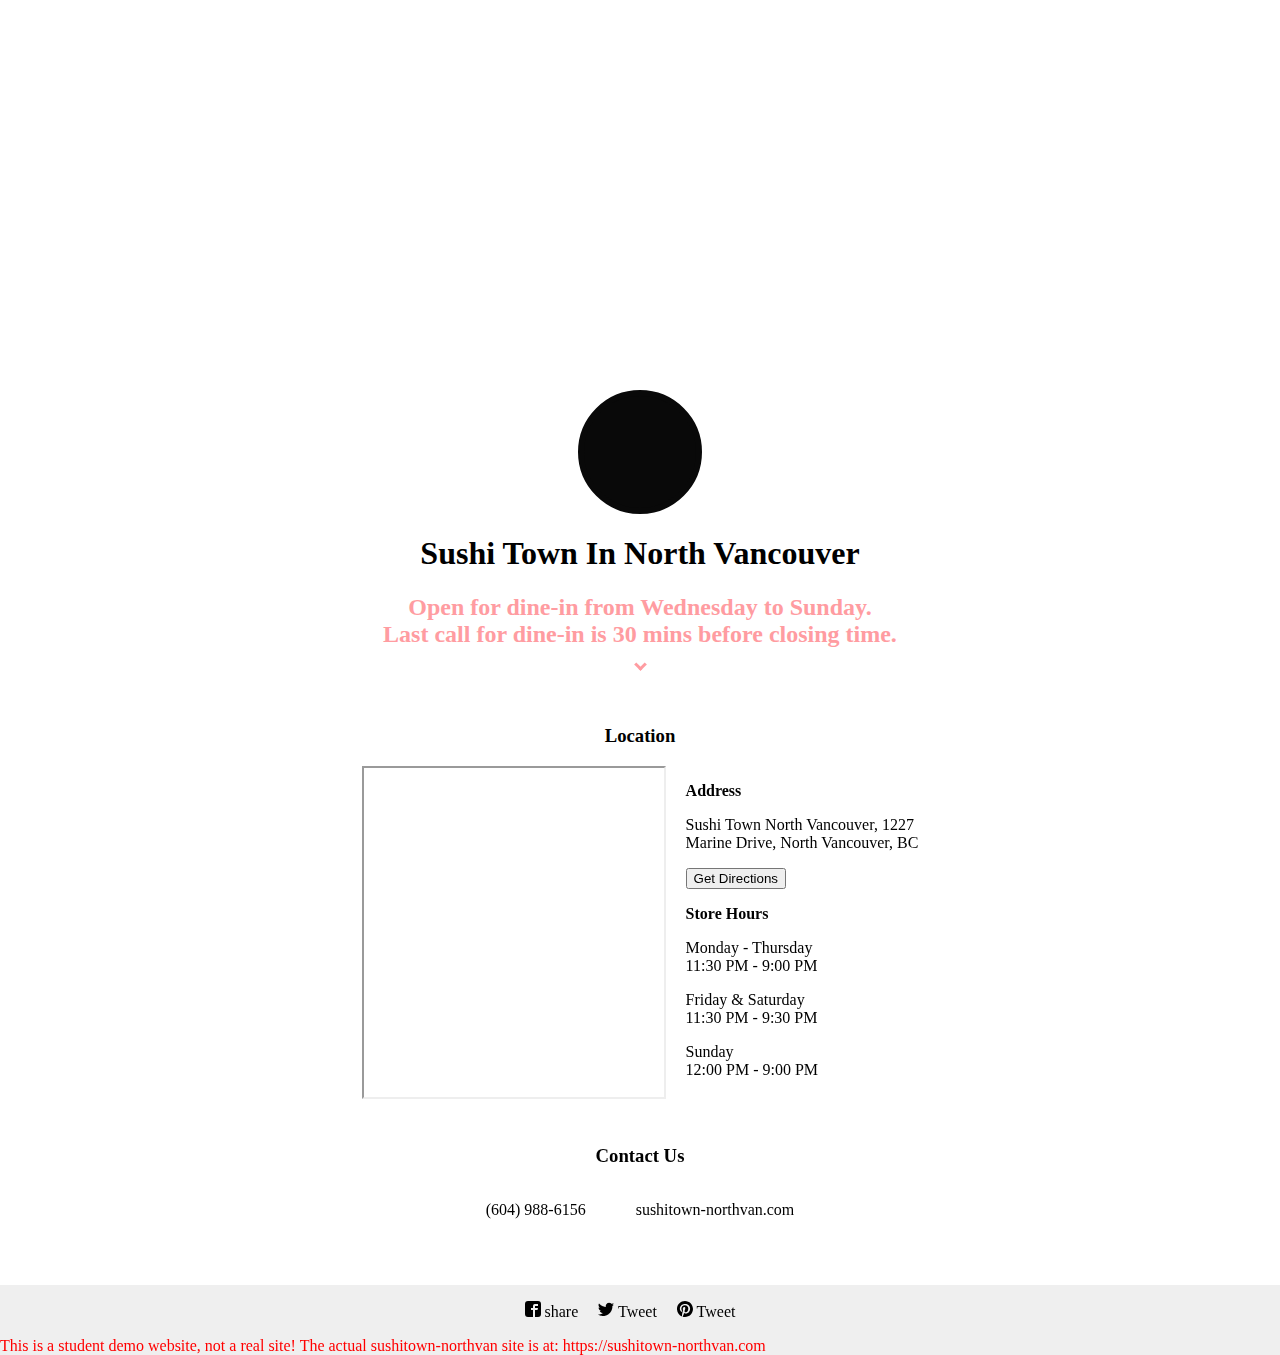
==== index.html @ e6814388 "first commit" ====
<!DOCTYPE html>
<html lang="en">
  <head>
    <meta charset="UTF-8" />
    <meta name="viewport" content="width=device-width, initial-scale=1.0" />
    <link rel="stylesheet" href="style.css" />
    <link rel="stylesheet" href="formatting.css" />

    <title>Document</title>
  </head>
  <body>
    <section class="banner">
      <div class="topnav">
        <div class="content">
          <a href="tel:6049886156">
            <span class="text">(604) 988-6156</span>
          </a>
        </div>

        <div class="content">
          <a href="#map" onclick="scrollToTile('.tile-location');return false">
            <span class="text">Get directions</span>
          </a>
        </div>

        <div class="content">
          <a
            href="#storehours"
            onclick="scrollToTile('.tile-location');return false"
          >
            <span class="text">Business hours</span>
          </a>
        </div>
      </div>

      <div class="cover"></div>
      <div class="header">
        <div class="logo"></div>
        <h1>Sushi Town In North Vancouver</h1>
        <h2>
          Open for dine-in from Wednesday to Sunday.<br />Last call for dine-in
          is 30 mins before closing time.<br /><i class="arrow down"></i>
        </h2>
      </div>
    </section>
    <section class="location">
      <h3 class="text_center">Location</h3>
      <div class="location_detail flex">
        <div class="left">
          <iframe
            id="google-map"
            class="google-map"
            data-base="https://www.google.com/maps/embed/v1/place?key=AIzaSyCNCmAGyN4bJYu5qeLgbASzZafm-M5TA_o&amp;language=en&amp;zoom=16&amp;q="
            data-address="Sushi%20Town%20North%20Vancouver%2C%201227%20Marine%20Drive%2C%20North%20Vancouver%2C%20BC"
            allowfullscreen=""
            title="Location on map"
            src="https://www.google.com/maps/embed/v1/place?key=AIzaSyCNCmAGyN4bJYu5qeLgbASzZafm-M5TA_o&amp;language=en&amp;zoom=16&amp;q=Sushi%20Town%20North%20Vancouver%2C%201227%20Marine%20Drive%2C%20North%20Vancouver%2C%20BC"
          ></iframe>
        </div>
        <div class="right">
          <div class="address">
            <p><b>Address</b></p>
            <p>
              Sushi Town North Vancouver, 1227<br />
              Marine Drive, North Vancouver, BC
            </p>
            <button>Get Directions</button>
          </div>
          <div class="hours">
            <p><b>Store Hours</b></p>
            <p>Monday - Thursday<br />11:30 PM - 9:00 PM</p>
            <p>Friday & Saturday<br />11:30 PM - 9:30 PM</p>
            <p>Sunday<br />12:00 PM - 9:00 PM</p>
          </div>
        </div>
      </div>
    </section>
    <section class="contact_us">
      <h3 class="text_center">Contact Us</h3>
      <div class="flex">
        <p style="margin-right: 50px">(604) 988-6156</p>
        <p>sushitown-northvan.com</p>
      </div>
    </section>

    <div class="footer">
      <div class="icons flex">
        <p class="social_icon">
          <span class="ec-likely__icon ec-likely__icon--facebook">
            <svg
              height="16"
              viewBox="0 0 16 16"
              width="16"
              xmlns="http://www.w3.org/2000/svg"
            >
              <path
                d="M13 0H3C1 0 0 1 0 3v10c0 2 1 3 3 3h5V9H6V7h2V5c0-2 2-2 2-2h3v2h-3v2h3l-.5 2H10v7h3c2 0 3-1 3-3V3c0-2-1-3-3-3z"
              ></path>
            </svg>
          </span>
          share
        </p>
        <p class="social_icon">
          <span class="ec-likely__icon ec-likely__icon--twitter">
            <svg
              height="16"
              viewBox="0 0 16 16"
              width="16"
              xmlns="http://www.w3.org/2000/svg"
            >
              <path
                d="M15.96 3.42c-.04.153-.144.31-.237.414l-.118.058v.118l-.59.532-.237.295c-.05.036-.398.21-.413.237V6.49h-.06v.473h-.058v.294h-.058v.296h-.06v.235h-.06v.237h-.058c-.1.355-.197.71-.295 1.064h-.06v.116h-.06c-.02.1-.04.197-.058.296h-.06c-.04.118-.08.237-.118.355h-.06c-.038.118-.078.236-.117.353l-.118.06-.06.235-.117.06v.116l-.118.06v.12h-.06c-.02.057-.038.117-.058.175l-.118.06v.117c-.06.04-.118.08-.177.118v.118l-.237.177v.118l-.59.53-.532.592h-.117c-.06.078-.118.156-.177.236l-.177.06-.06.117h-.118l-.06.118-.176.06v.058h-.118l-.06.118-.353.12-.06.117c-.078.02-.156.04-.235.058v.06c-.118.038-.236.078-.354.118v.058H8.76v.06h-.12v.06h-.176v.058h-.118v.06H8.17v.058H7.99v.06l-.413.058v.06h-.237c-.667.22-1.455.293-2.36.293h-.886v-.058h-.53v-.06H3.27v-.06h-.295v-.06H2.68v-.057h-.177v-.06h-.236v-.058H2.09v-.06h-.177v-.058h-.177v-.06H1.56v-.058h-.12v-.06l-.294-.06v-.057c-.118-.04-.236-.08-.355-.118v-.06H.674v-.058H.555v-.06H.437v-.058H.32l-.06-.12H.142v-.058c-.13-.08-.083.026-.177-.118H1.56v-.06c.294-.04.59-.077.884-.117v-.06h.177v-.058h.237v-.06h.118v-.06h.177v-.057h.118v-.06h.177v-.058l.236-.06v-.058l.236-.06c.02-.038.04-.078.058-.117l.237-.06c.02-.04.04-.077.058-.117h.118l.06-.118h.118c.036-.025.047-.078.118-.118V12.1c-1.02-.08-1.84-.54-2.303-1.183-.08-.058-.157-.118-.236-.176v-.117l-.118-.06v-.117c-.115-.202-.268-.355-.296-.65.453.004.987.008 1.354-.06v-.06c-.254-.008-.47-.08-.65-.175v-.058H2.32v-.06c-.08-.02-.157-.04-.236-.058l-.06-.118h-.117l-.118-.178h-.12c-.077-.098-.156-.196-.235-.294l-.118-.06v-.117l-.177-.12c-.35-.502-.6-1.15-.59-2.006h.06c.204.234.948.377 1.357.415v-.06c-.257-.118-.676-.54-.827-.768V5.9l-.118-.06c-.04-.117-.08-.236-.118-.354h-.06v-.118H.787c-.04-.196-.08-.394-.118-.59-.06-.19-.206-.697-.118-1.005h.06V3.36h.058v-.177h.06v-.177h.057V2.83h.06c.04-.118.078-.236.117-.355h.118v.06c.12.097.237.196.355.295v.118l.118.058c.08.098.157.197.236.295l.176.06.354.413h.118l.177.236h.118l.06.117h.117c.04.06.08.118.118.177h.118l.06.118.235.06.06.117.356.12.06.117.53.176v.06h.118v.058l.236.06v.06c.118.02.236.04.355.058v.06h.177v.058h.177v.06h.176v.058h.236v.06l.472.057v.06l1.417.18v-.237c-.1-.112-.058-.442-.057-.65 0-.573.15-.99.354-1.358v-.117l.118-.06.06-.235.176-.118v-.118c.14-.118.276-.236.414-.355l.06-.117h.117l.12-.177.235-.06.06-.117h.117v-.058H9.7v-.058h.177v-.06h.177v-.058h.177v-.06h.296v-.058h1.063v.058h.294v.06h.177v.058h.178v.06h.177v.058h.118v.06h.118l.06.117c.08.018.158.038.236.058.04.06.08.118.118.177h.118l.06.117c.142.133.193.163.472.178.136-.12.283-.05.472-.118v-.06h.177v-.058h.177v-.06l.236-.058v-.06h.177l.59-.352v.176h-.058l-.06.295h-.058v.117h-.06v.118l-.117.06v.118l-.177.118v.117l-.118.06-.354.412h-.117l-.177.236h.06c.13-.112.402-.053.59-.117l1.063-.353z"
              ></path>
            </svg>
          </span>
          Tweet
        </p>
        <p class="social_icon">
          <span class="ec-likely__icon ec-likely__icon--pinterest">
            <svg
              height="16"
              viewBox="0 0 16 16"
              width="16"
              xmlns="http://www.w3.org/2000/svg"
            >
              <path
                d="M7.99 0c-4.417 0-8 3.582-8 8 0 3.39 2.11 6.284 5.086 7.45-.07-.633-.133-1.604.028-2.295.145-.624.938-3.977.938-3.977s-.24-.48-.24-1.188c0-1.112.645-1.943 1.448-1.943.683 0 1.012.512 1.012 1.127 0 .686-.437 1.713-.663 2.664-.19.796.398 1.446 1.184 1.446 1.422 0 2.515-1.5 2.515-3.664 0-1.915-1.377-3.255-3.343-3.255-2.276 0-3.612 1.707-3.612 3.472 0 .688.265 1.425.595 1.826.065.08.075.15.055.23-.06.252-.195.796-.222.907-.035.146-.116.177-.268.107-1-.465-1.624-1.926-1.624-3.1 0-2.523 1.835-4.84 5.287-4.84 2.775 0 4.932 1.977 4.932 4.62 0 2.757-1.74 4.976-4.152 4.976-.81 0-1.573-.42-1.834-.92l-.498 1.903c-.18.695-.668 1.566-.994 2.097.75.232 1.544.357 2.37.357 4.417 0 8-3.582 8-8s-3.583-8-8-8z"
              ></path>
            </svg>
          </span>
          Tweet
        </p>
      </div>
      <div>
        <p class="disclaimer">
          This is a student demo website, not a real site! The actual
          sushitown-northvan site is at: https://sushitown-northvan.com
        </p>
      </div>
    </div>
  </body>
</html>
---- style.css ----
body {
  margin: 0;
}

section {
  margin-bottom: 50px;
}

.banner .topnav {
    display: flex;
    position: absolute;
    right: 20px;
    top: 20px;
}

.banner .topnav .content {
    margin-right: 20px;
}

.banner h2 {
    color: rgb(255, 156, 161);
}

.banner .topnav .content a{
    color: white;
}

.banner .cover {
  max-height: 50vh;
  height: 472px;
  width: 100%;
  top: 0;
  left: 0;
  right: 0;
  bottom: 0;

  background-image: url(https://d2j6dbq0eux0bg.cloudfront.net/startersite/images/27263313/1587027470584.jpg);
  background-size: cover;
  background-position-y: 40%;
  background-position-x: 50%;
}

.banner .header {
  margin-top: -60px;
  text-align: center;
}

.banner .header .logo {
  background-image: url(https://d2j6dbq0eux0bg.cloudfront.net/images/27263313/1375558023.jpg);
  color: rgba(9, 9, 9, 1);

  width: 112px;
  height: 112px;
  border: 6px solid currentColor;
  border-radius: 50%;
  background-color: currentColor;
  background-repeat: no-repeat;
  background-position: center center;
  background-size: contain;
  margin: auto;
}

.location .location_detail {
  justify-content: center;
}

.location .location_detail .left {
  margin-right: 20px;
}

.location iframe {
  height: 100%;
}

.footer {
  background-color: #efefef;
}

.footer .social_icon {
  margin-right: 20px;
}
---- formatting.css ----
.arrow {
  border: solid rgb(255, 156, 161);
  border-width: 0 3px 3px 0;
  display: inline-block;
  padding: 3px;
}

.down {
  transform: rotate(45deg);
  -webkit-transform: rotate(45deg);
}

.text_center {
  text-align: center;
}

.flex {
  display: flex;
  justify-content: center;
}


.disclaimer {
  margin: 0;
  color: red;
}
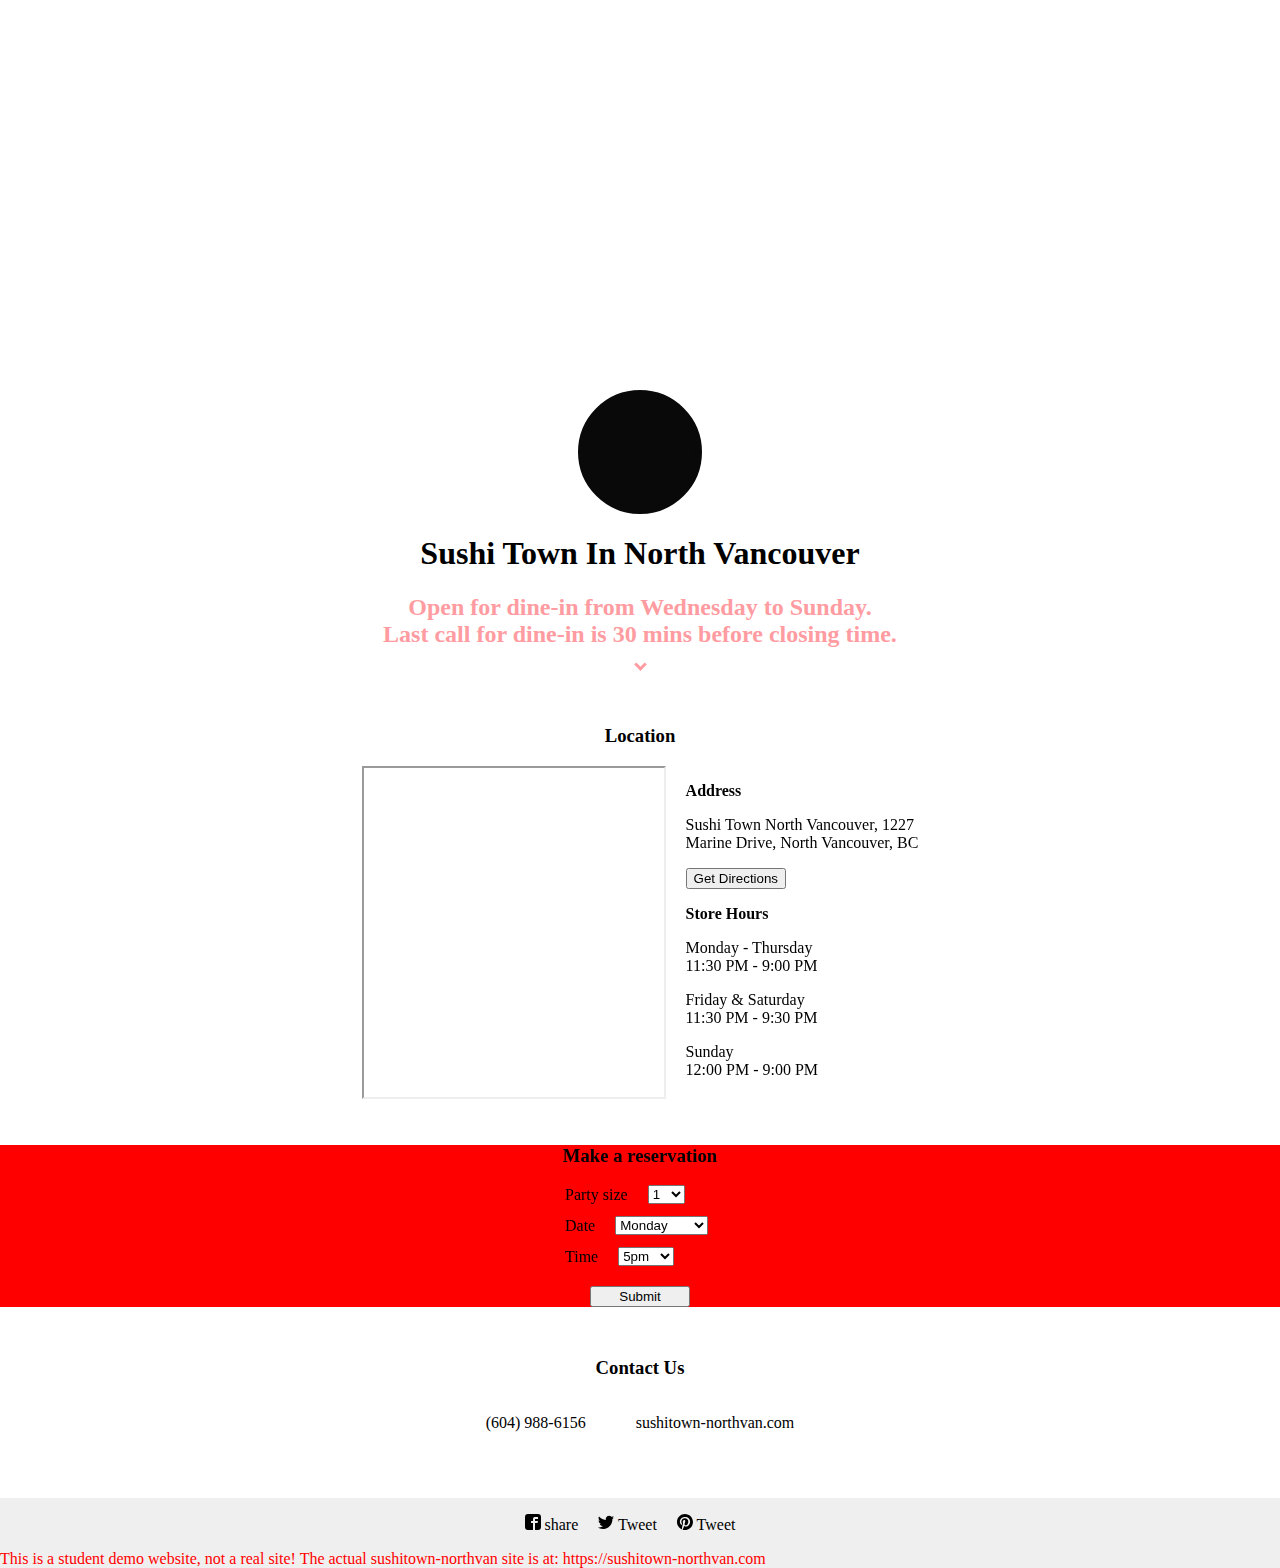
==== commit 95ae00b9: "reservation done" ====
--- a/index.html
+++ b/index.html
@@ -75,6 +75,53 @@
         </div>
       </div>
     </section>
+
+    <section class="reservation">
+      <h3>Make a reservation</h3>
+      <div class="formbox">
+        <div class="dropdown size flex">
+          <p>Party size</p>
+          <select id="size" name="size">
+            <option value="1">1</option>
+            <option value="2">2</option>
+            <option value="3">3</option>
+            <option value="4">4</option>
+            <option value="5">5</option>
+            <option value="6">6</option>
+            <option value="7">7</option>
+            <option value="8">8</option>
+            <option value="9">9</option>
+            <option value="10">10</option>
+          </select>
+        </div>
+        <div class="dropdown date flex">
+          <p>Date</p>
+          <select id="date" name="date">
+            <option value="Monday">Monday</option>
+            <option value="Tuesday">Tuesday</option>
+            <option value="Wednesday">Wednesday</option>
+            <option value="Thursday">Thursday</option>
+            <option value="Friday">Friday</option>
+            <option value="Saturday">Saturday</option>
+            <option value="Sunday">Sunday</option>
+          </select>
+        </div>
+        <div class="dropdown time flex">
+          <p>Time</p>
+          <select id="time" name="time">
+            <option value="5pm">5pm</option>
+            <option value="6pm">6pm</option>
+            <option value="7pm">7pm</option>
+            <option value="8pm">8pm</option>
+            <option value="9pm">9pm</option>
+            <option value="10pm">10pm</option>
+            <option value="11pm">11pm</option>
+          </select>
+        </div>
+      </div>
+      <button id="reserve">Submit</button>
+    </section>
+
     <section class="contact_us">
       <h3 class="text_center">Contact Us</h3>
       <div class="flex">
@@ -139,4 +186,5 @@
       </div>
     </div>
   </body>
+  <script src="./main.js"></script>
 </html>
--- a/style.css
+++ b/style.css
@@ -7,22 +7,22 @@
 }
 
 .banner .topnav {
-    display: flex;
-    position: absolute;
-    right: 20px;
-    top: 20px;
+  display: flex;
+  position: absolute;
+  right: 20px;
+  top: 20px;
 }
 
 .banner .topnav .content {
-    margin-right: 20px;
+  margin-right: 20px;
 }
 
 .banner h2 {
-    color: rgb(255, 156, 161);
+  color: rgb(255, 156, 161);
 }
 
-.banner .topnav .content a{
-    color: white;
+.banner .topnav .content a {
+  color: white;
 }
 
 .banner .cover {
@@ -72,6 +72,40 @@
   height: 100%;
 }
 
+.reservation {
+  background-color: red;
+}
+
+.reservation h3 {
+  text-align: center;
+}
+
+.reservation .dropdown {
+  align-items: center;
+  margin-top: 12px;
+  justify-content: flex-start;
+}
+
+.reservation .dropdown p {
+  margin: 0;
+}
+
+.reservation .formbox {
+  width: 150px;
+  margin: auto;
+}
+
+.reservation select {
+  margin-left: 20px;
+}
+
+.reservation button {
+  margin: auto;
+  width: 100px;
+  display: block;
+  margin-top: 20px;
+}
+
 .footer {
   background-color: #efefef;
 }
--- a/formatting.css
+++ b/formatting.css
@@ -19,8 +19,7 @@
   justify-content: center;
 }
 
-
 .disclaimer {
   margin: 0;
   color: red;
-}+}
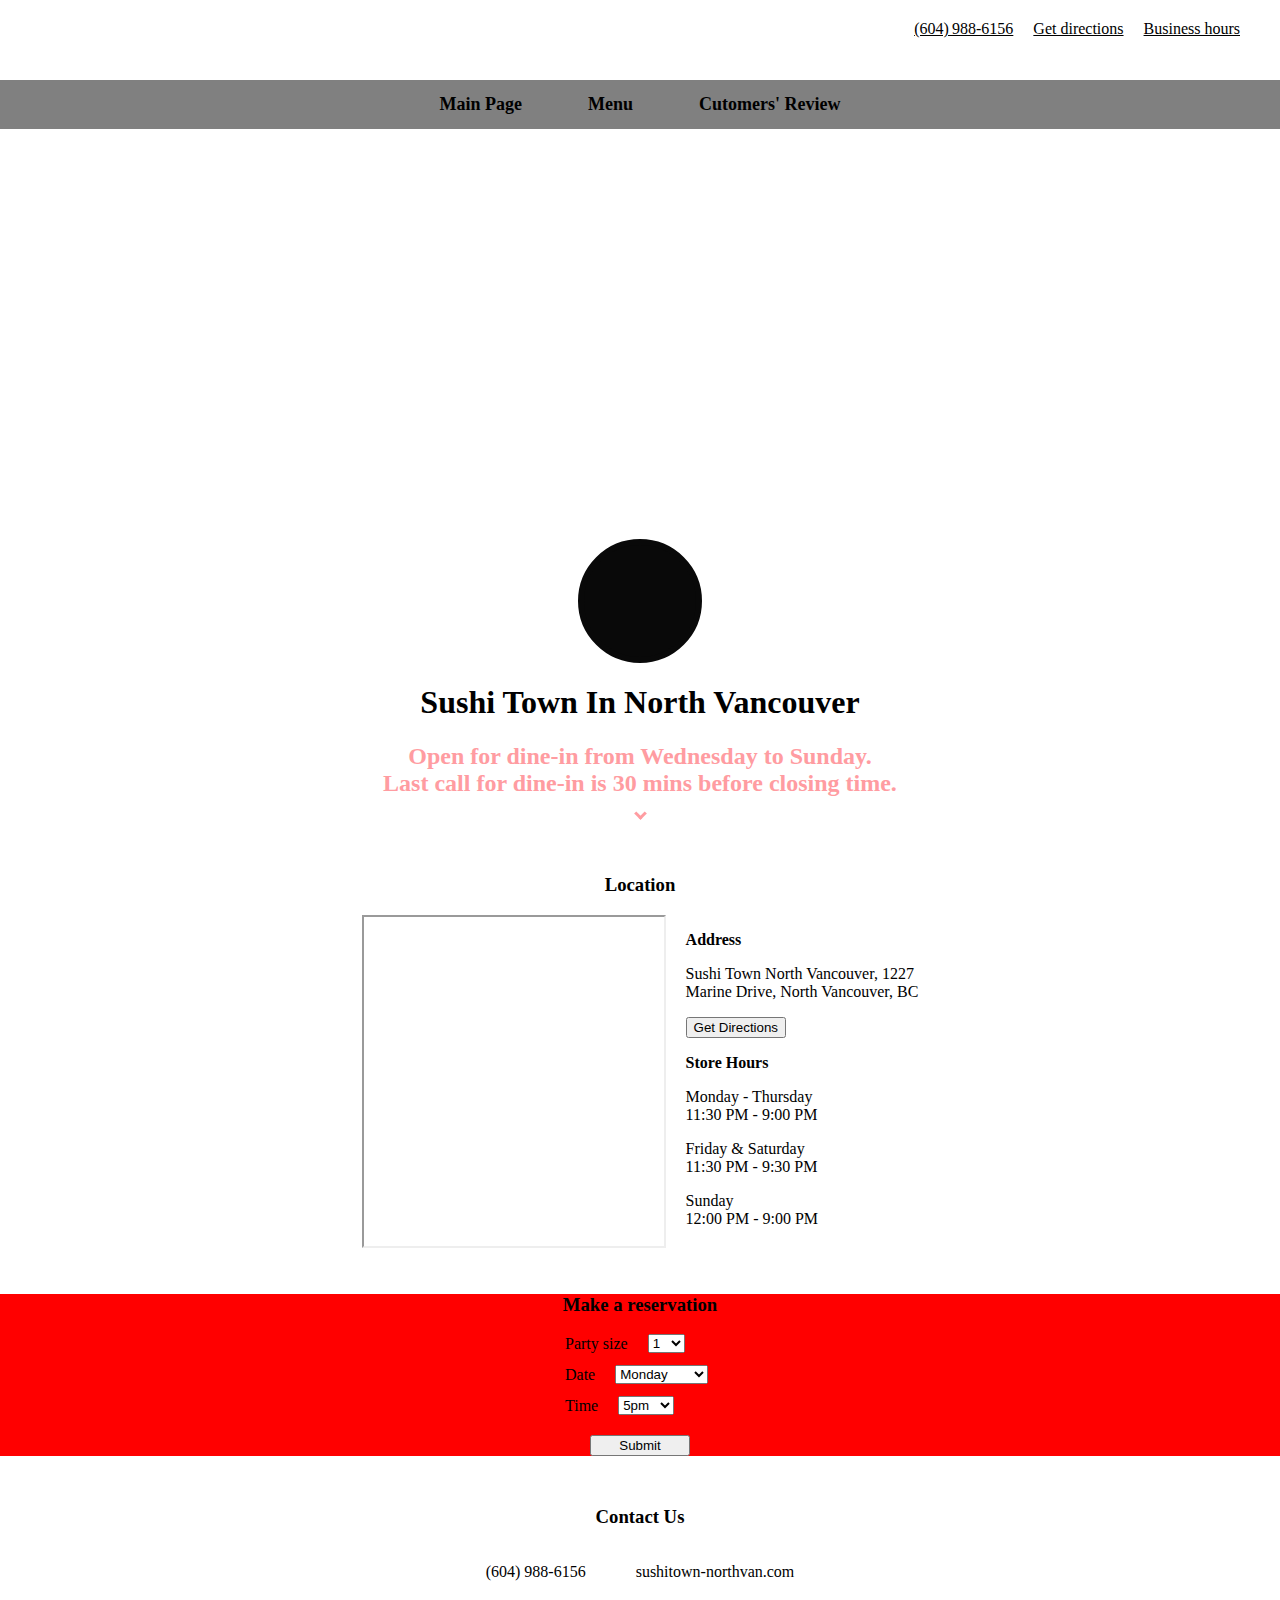
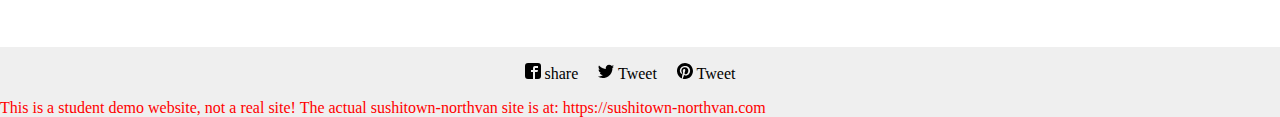
==== commit 4f5b57d1: "edit based on mai suggestion" ====
--- a/index.html
+++ b/index.html
@@ -17,6 +17,8 @@
           </a>
         </div>
 
+
+
         <div class="content">
           <a href="#map" onclick="scrollToTile('.tile-location');return false">
             <span class="text">Get directions</span>
@@ -33,9 +35,21 @@
         </div>
       </div>
 
+      <nav>
+        <ul>
+          <li><a href="index.html">Main Page</a></li>
+          <li><a href="menu.html">Menu</a></li>
+          <li><a href="review.html">Cutomers' Review</a></li>
+        </ul>
+      </nav>
+
+
       <div class="cover"></div>
+
       <div class="header">
         <div class="logo"></div>
+  
+
         <h1>Sushi Town In North Vancouver</h1>
         <h2>
           Open for dine-in from Wednesday to Sunday.<br />Last call for dine-in
--- a/style.css
+++ b/style.css
@@ -22,7 +22,7 @@
 }
 
 .banner .topnav .content a {
-  color: white;
+  color: black;
 }
 
 .banner .cover {
@@ -113,3 +113,35 @@
 .footer .social_icon {
   margin-right: 20px;
 }
+
+
+nav ul {
+  list-style-type: none;
+  margin: 0;
+  padding: 0;
+  overflow: hidden;
+  background-color: grey;
+  text-align: center;
+  margin-top: 5rem;
+  margin-bottom: 20px;
+}
+
+nav li {
+  display: inline;
+  padding: 15px;
+}
+
+nav li a {
+  display: inline-block;
+  color: black;
+  text-align: center;
+  padding: 14px 16px;
+  text-decoration: none;
+  font-weight: 900;
+  font-size: large;
+}
+
+nav li a:hover {
+  background-color:rgb(255, 156, 161);
+  color:black;
+}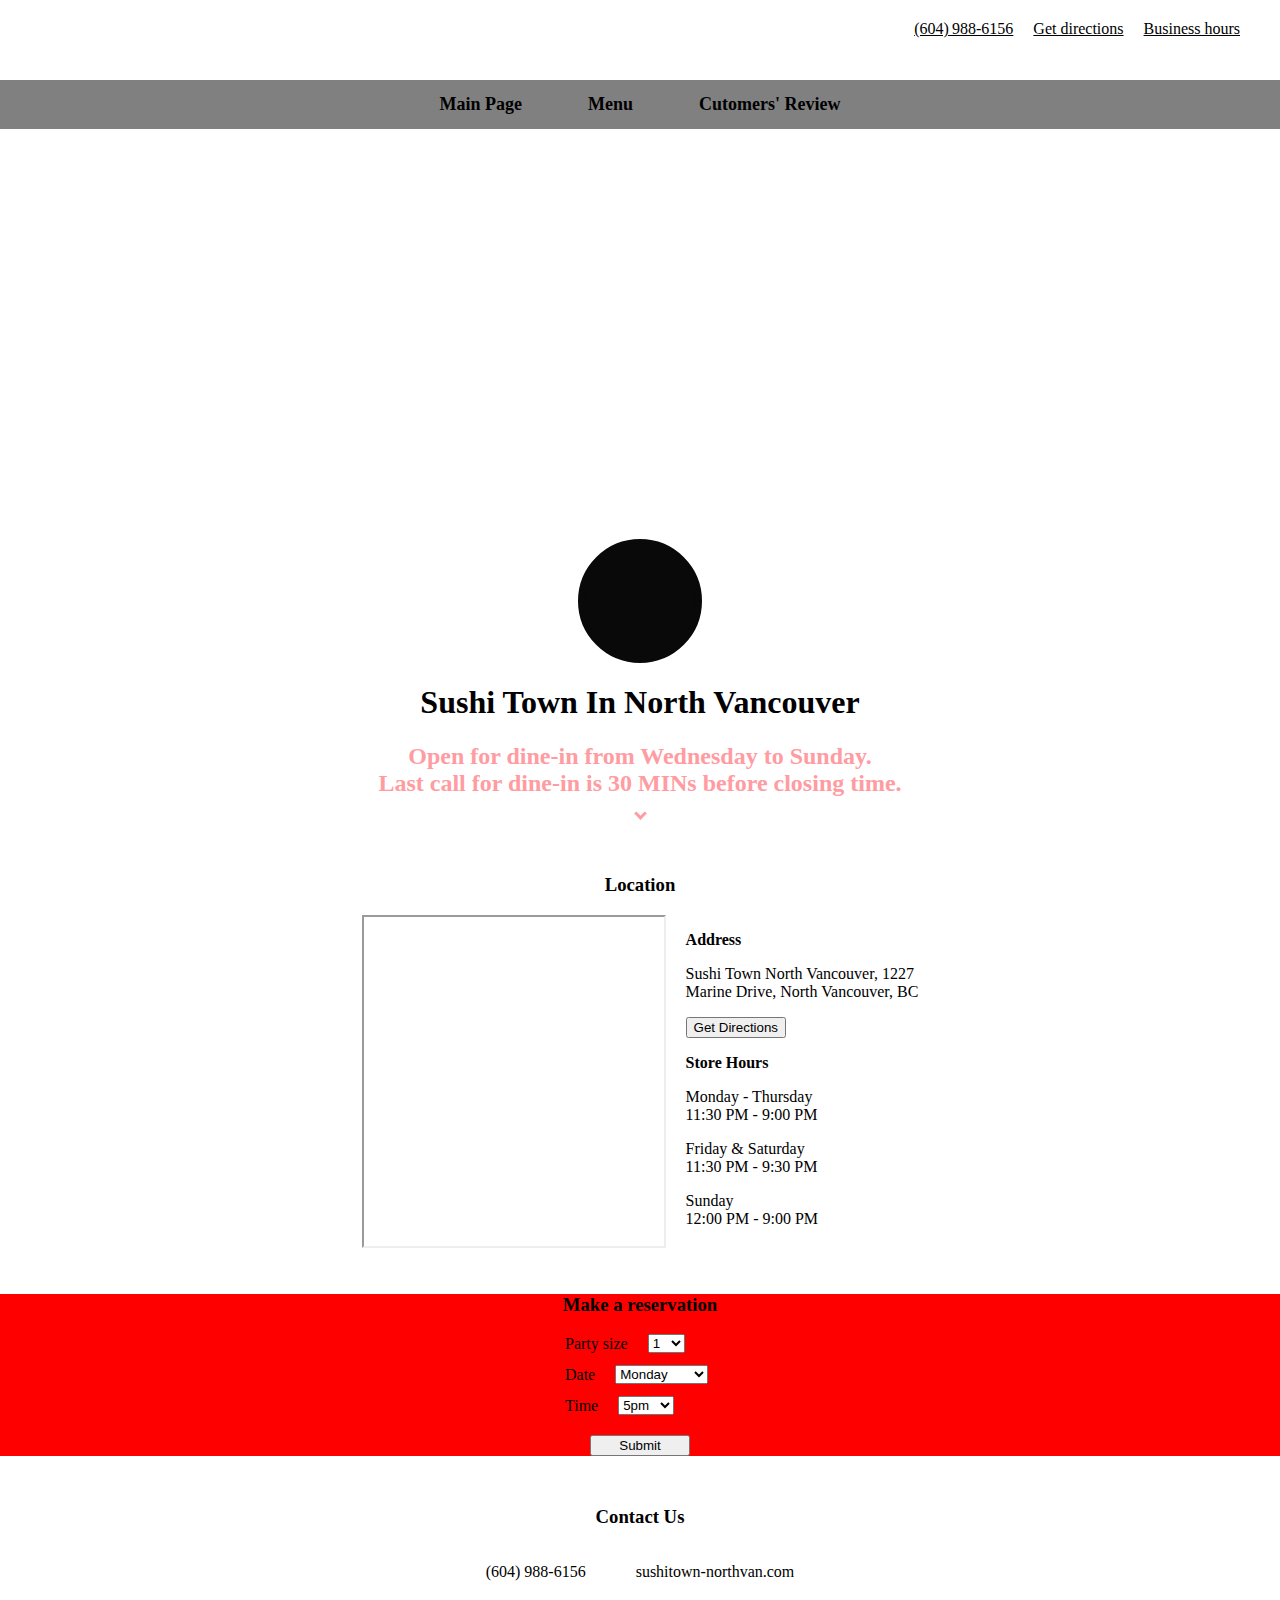
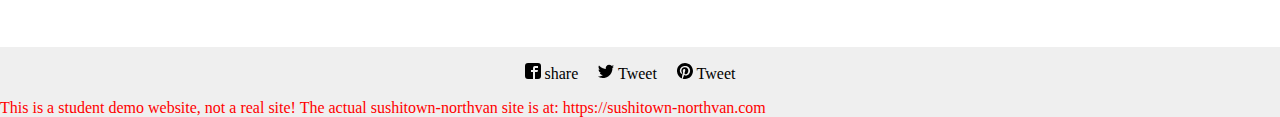
==== commit 828e44fb: "hillo" ====
--- a/index.html
+++ b/index.html
@@ -53,7 +53,7 @@
         <h1>Sushi Town In North Vancouver</h1>
         <h2>
           Open for dine-in from Wednesday to Sunday.<br />Last call for dine-in
-          is 30 mins before closing time.<br /><i class="arrow down"></i>
+          is 30 MINs before closing time.<br /><i class="arrow down"></i>
         </h2>
       </div>
     </section>
--- a/style.css
+++ b/style.css
@@ -114,7 +114,6 @@
   margin-right: 20px;
 }
 
-
 nav ul {
   list-style-type: none;
   margin: 0;
@@ -142,6 +141,74 @@
 }
 
 nav li a:hover {
-  background-color:rgb(255, 156, 161);
-  color:black;
-}+  background-color: rgb(255, 156, 161);
+  color: black;
+}
+/* menu */
+.pointer {
+  cursor: pointer;
+}
+
+.showMenu {
+  display: block;
+}
+
+.menuIconContainer {
+  width: 70%;
+  display: flex;
+  flex-wrap: wrap;
+  margin: auto;
+}
+.menuIcon {
+  display: flex;
+  justify-content: center;
+  flex: 1 0 50%;
+  margin: 50px 0;
+}
+.menuIcon img {
+  height: 70%;
+}
+.filterBlack {
+  filter: brightness(0);
+}
+.menuContainer {
+  display: none;
+  width: 50%;
+  margin: auto;
+  border: solid #361c00 5px;
+  border-radius: 20px;
+  position: relative;
+}
+.menu {
+  display: none;
+  width: 90%;
+  margin: auto;
+}
+.menuTitle {
+  text-align: center;
+  text-transform: uppercase;
+}
+.menuTitle h2 {
+  font-weight: bold;
+}
+.menuTitle p {
+  font-size: 15px;
+  margin-top: 0;
+}
+.menuItem {
+  display: flex;
+  justify-content: space-between;
+}
+.menuItem p {
+  font-size: 25px;
+  font-weight: bold;
+  margin-top: 0;
+}
+#x {
+  position: absolute;
+  right: 0;
+  top: 0;
+}
+#x img {
+  width: 30px;
+}
